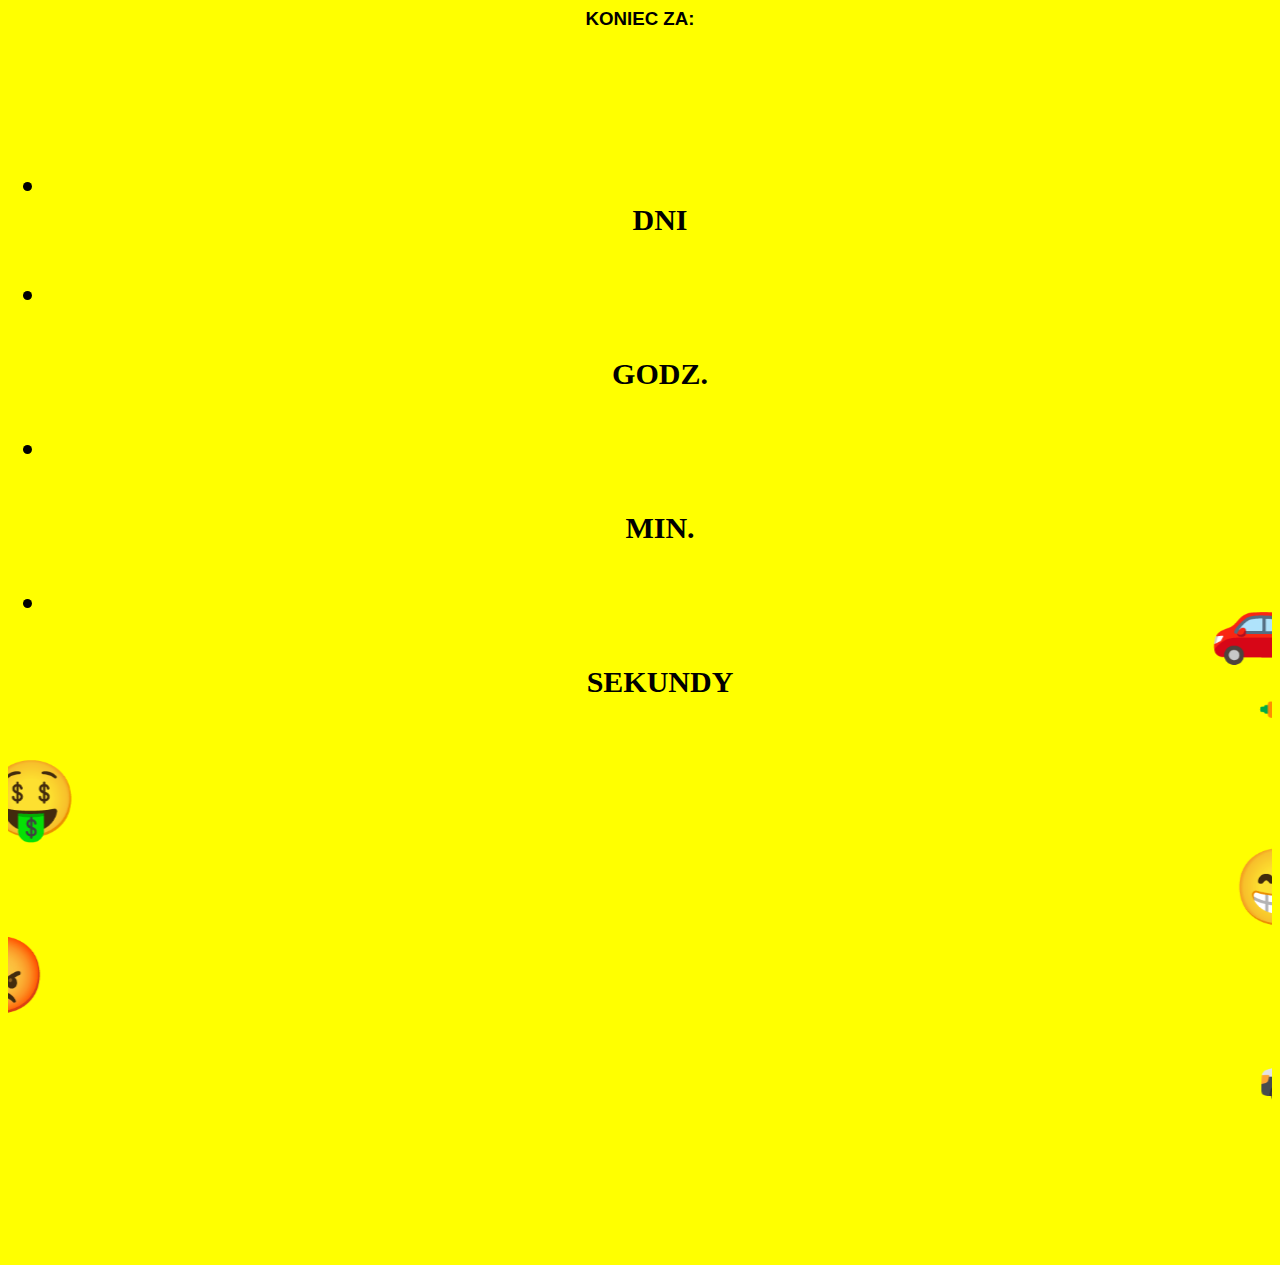
==== koniec-roku-szkolnego.html @ 666fd7a4 "Create koniec-roku-szkolnego.html" ====
<html>

<head>
<title> Koniec Roku Szkolnego❤️ </title>
<link rel="stylesheet" href="randka_style.css">
<link rel="Shortcut icon" href="c_logo.png">
</head>

<body style="background-color: yellow;">
<center>
<h3 class="rainbow" style="font-family:arial;">KONIEC ZA:</h3>
</center>
 <br><br><br><br><br>
<h2 style="font-size: 30px; text-align: center;">
  <ul>    
  
      <li><span id="dni" style="font-size: 75px;"> </span> <br>DNI</li>
      <li><span id="godz" style="font-size: 75px;"><br> </span>  <br>GODZ.</li>
      <li><span id="min" style="font-size: 75px;"><br> </span> <br>MIN.</li>
      <li><span id="sek" style="font-size: 75px;"><br> </span> <br>SEKUNDY</li>
  
  </ul>
</h2>
<span style="position:relative;top:-150px; font-size:75px;">
<marquee behavior="scroll" direction="left" scrollamount="8" style="top:-200px;">🚗🚓</marquee>
<marquee behavior="scroll" direction="left" scrollamount="2" style="top:-50px;">🔫😁</marquee>
<marquee behavior="scroll" direction="right" scrollamount="9" style="top:-50px;">🤑</marquee>
<marquee behavior="scroll" direction="left" scrollamount="5" style="top:-250px;">😁</marquee>
<marquee behavior="scroll" direction="right" scrollamount="5" style="top:-50px;">🔫😡</marquee>
<marquee behavior="scroll" direction="left" scrollamount="2" style="top:-100px;">🚓</marquee>
</span>
                                                                    
                                                                    

<script>
  // Set the date we're counting down to
var countDownDate = new Date("Jun 25, 2021 00:00:00").getTime();

// Update the count down every 1 second
var x = setInterval(function() {

  // Get today's date and time
  var now = new Date().getTime();
    
  // Find the distance between now and the count down date
  var distance = countDownDate - now;
    
  // Time calculations for days, hours, minutes and seconds
  var days = Math.floor(distance / (1000 * 60 * 60 * 24));
  var hours = Math.floor((distance % (1000 * 60 * 60 * 24)) / (1000 * 60 * 60));
  var minutes = Math.floor((distance % (1000 * 60 * 60)) / (1000 * 60));
  var seconds = Math.floor((distance % (1000 * 60)) / 1000);
    
  // Output the result in an element with id="demo"
  document.getElementById("dni").innerHTML = days;
  document.getElementById("godz").innerHTML = hours;
  document.getElementById("min").innerHTML = minutes;
  document.getElementById("sek").innerHTML = seconds;
  
  // If the count down is over, write some text 
  if (distance < 0) {
    clearInterval(x);
    document.getElementById("demo").innerHTML = "EXPIRED";
  }
}, 1000);
</script>
</body>
</html>
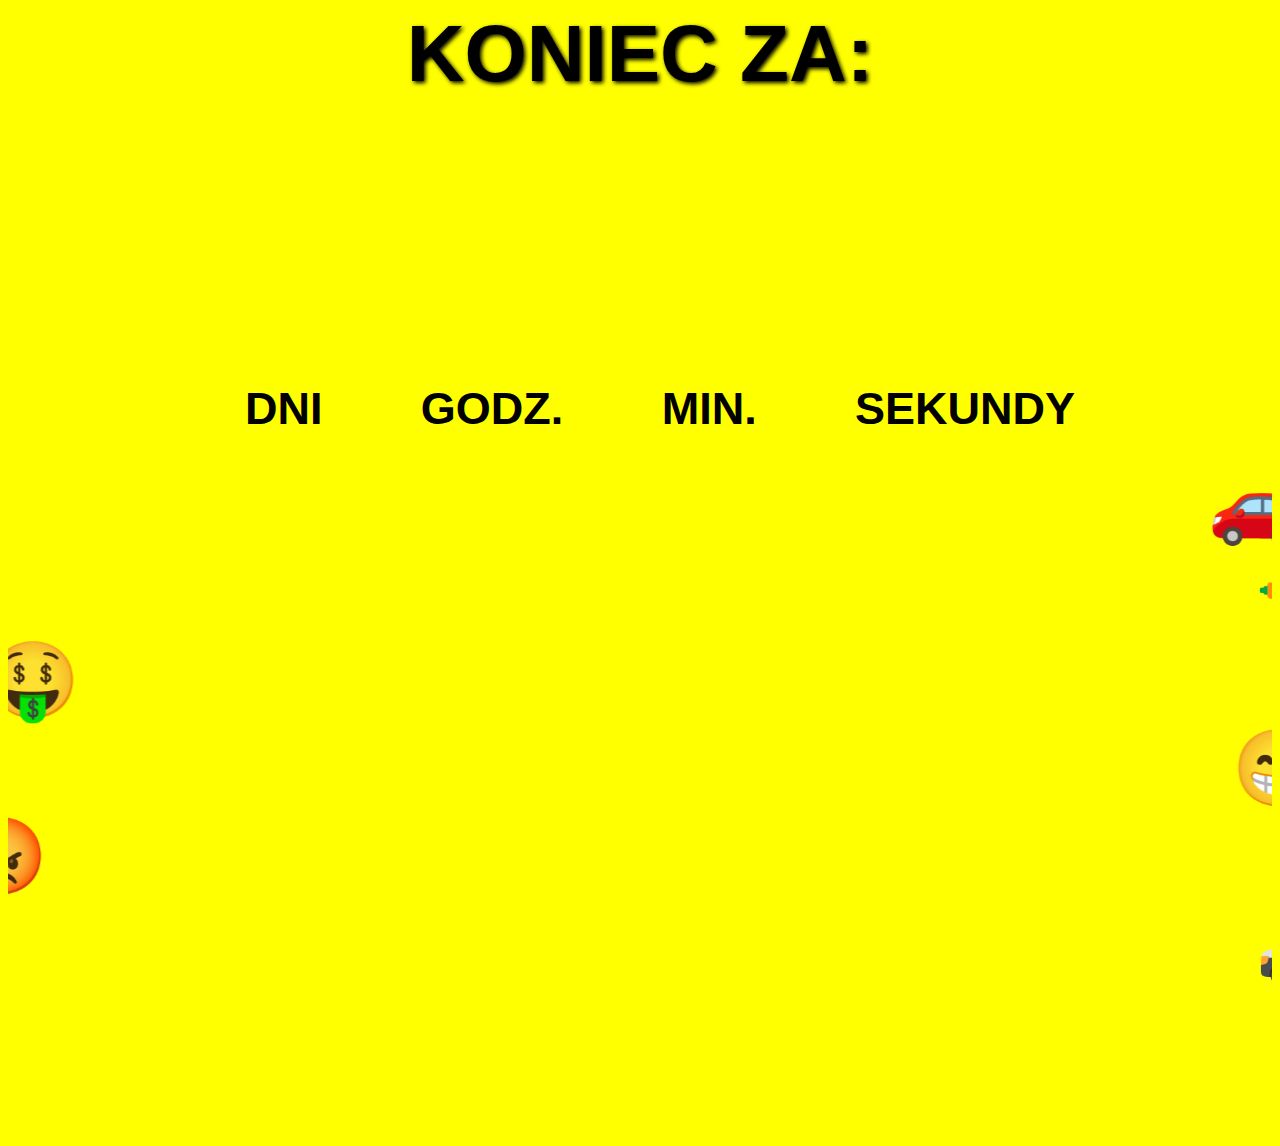
==== commit 7eaed1c1: "Update koniec-roku-szkolnego.html" ====
--- a/koniec-roku-szkolnego.html
+++ b/koniec-roku-szkolnego.html
@@ -2,7 +2,7 @@
 
 <head>
 <title> Koniec Roku Szkolnego❤️ </title>
-<link rel="stylesheet" href="randka_style.css">
+<link rel="stylesheet" href="style_koniec-roku-szkolnego.css">
 <link rel="Shortcut icon" href="c_logo.png">
 </head>
 
--- a/style_koniec-roku-szkolnego.css
+++ b/style_koniec-roku-szkolnego.css
@@ -0,0 +1,64 @@
+.rainbow {
+  
+   /* Font options */
+  text-shadow: 2px 2px 4px #000000;
+  font-size:80px;
+  
+   /* Chrome, Safari, Opera */
+  -webkit-animation: rainbow 15s infinite; 
+  
+  /* Internet Explorer */
+  -ms-animation: rainbow 15s infinite;
+  
+  /* Standar Syntax */
+  animation: rainbow 15s infinite; 
+}
+/* Standar Syntax */
+@keyframes rainbow{
+    0%{color: orange;}	
+  10%{color: purple;}	
+	20%{color: red;}
+  30%{color: CadetBlue;}
+	40%{color: yellow;}
+  50%{color: coral;}
+	60%{color: green;}
+  70%{color: cyan;}
+  80%{color: DeepPink;}
+  90%{color: DodgerBlue;}
+	100%{color: orange;}
+}
+
+h1 {
+  text-align: center;
+  font-family:arial;
+  font-size: 75px;
+}
+h2 {
+  position: relative;
+  top: -100px;
+  text-align: center;
+  font-family: arial;
+  font-size: 30px;
+}
+  
+  
+  
+p {
+  text-align: center;
+  font-family:arial;
+  font-size: 60px;
+}
+  
+  
+li {
+  display: inline-block;
+  font-size: 1.5em;
+  list-style-type: none;
+  padding: 1em;
+  text-transform: uppercase;
+}
+
+li span {
+  display: block;
+  font-size: 4.5rem;
+}
